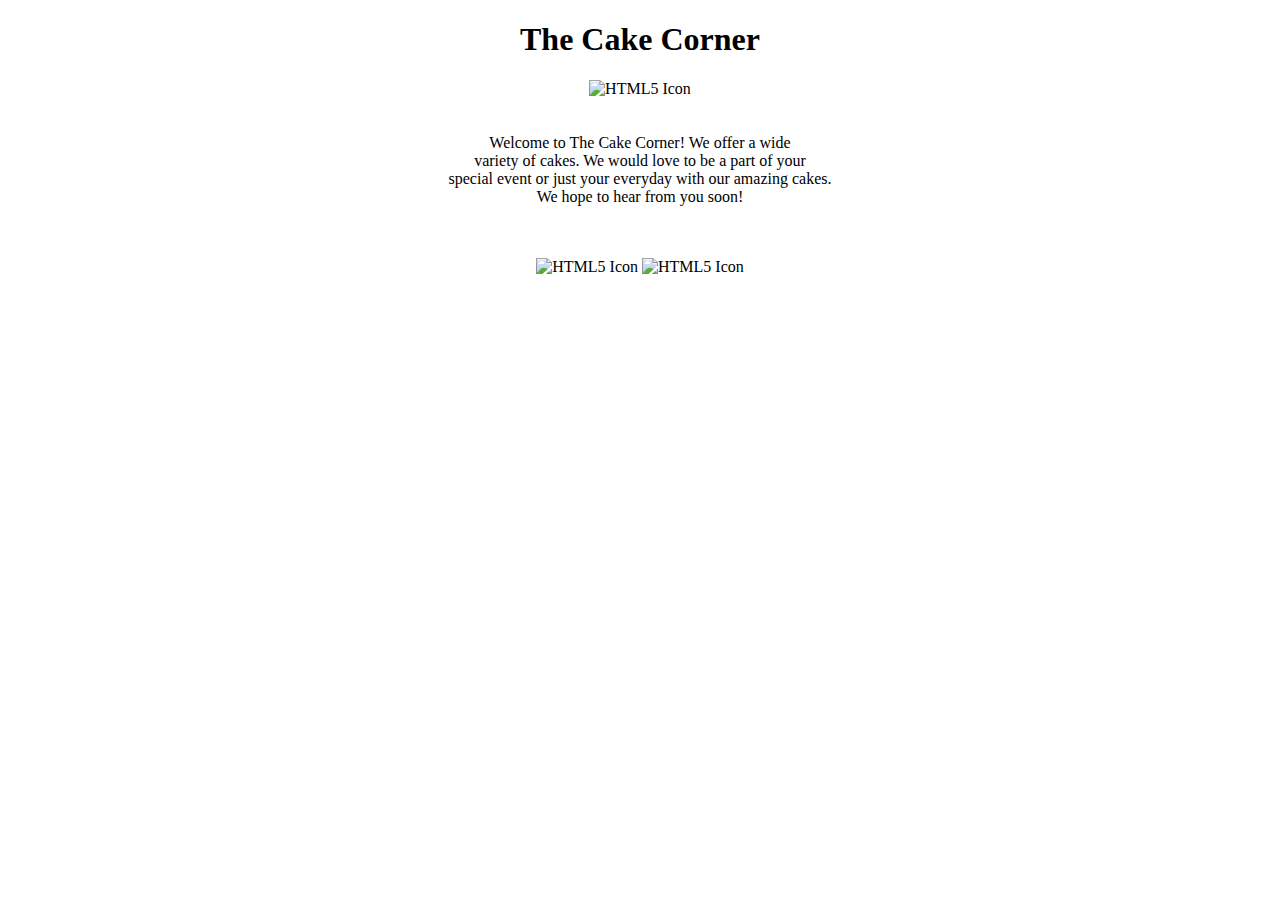
==== index.htm @ b84154fc "Merge pull request #4 from sarahamorton/centered" ====
<!DOCTYPE html>
<html lang="en">
  <head>
  <title>The Cake Corner</title>
  </head>
  <meta charset=”UTF-8”>
<body>
<div style="text-align: center;">
<h1>The Cake Corner</h1>
<p>
  <img src="logo2.PNG" alt="HTML5 Icon" style="width:128px;height:128px;"> <br>
    <br>
    <br>
  Welcome to The Cake Corner!  We offer a wide <br>
  variety of cakes.  We would love to be a part of your <br>
  special event or just your everyday with our amazing cakes.  <br>
  We hope to hear from you soon! <br>
</p>
    <br>
    <br>
<img src="cake.jpg" alt="HTML5 Icon" style="width:128px;height:128px;">
<img src="cake2.jpg" alt="HTML5 Icon" style="width:128px;height:128px;">
</div>
</body>
</html>
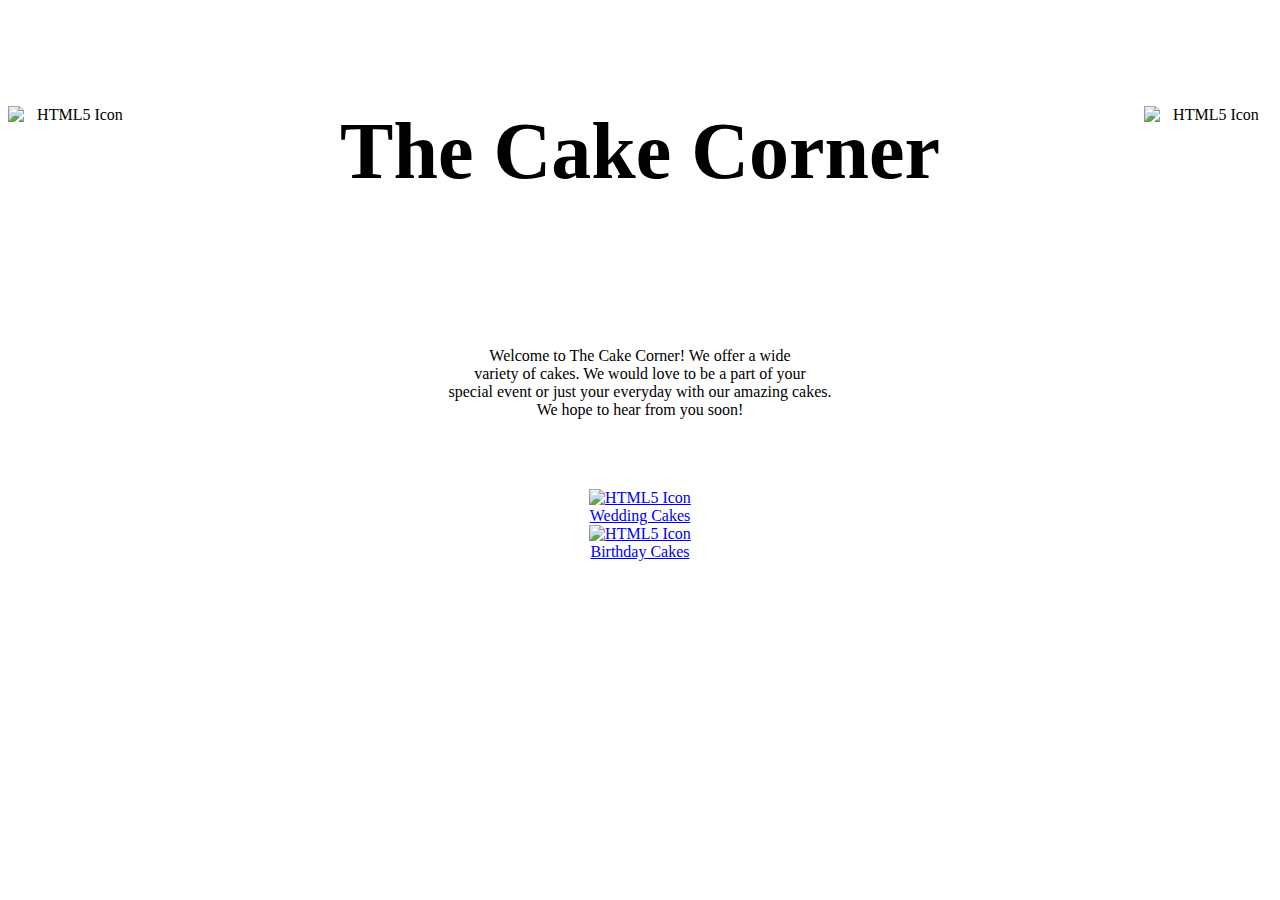
==== commit ed1ffa51: "Merge branch 'master' of https://github.com/sarahamorton/sarahamorton" ====
--- a/index.htm
+++ b/index.htm
@@ -1,14 +1,26 @@
 <!DOCTYPE html>
 <html lang="en">
-  <head>
-  <title>The Cake Corner</title>
-  </head>
+<head>
+  <div class=content; style="background-color:white;text-align: center">
+    <title style = "text-align:center;">The Cake Corner</title>
+    <br>
+    <div class=content;>
+      <img src="logo2.PNG" alt="HTML5 Icon" style="float:left;width:128px;height:128px;">
+      <img src="logo2.PNG" alt="HTML5 Icon" style="float:right;width:128px;height:128px;">
+      <p style="font-size: 500%;font-family: 'Segoe Script'"><b>The Cake Corner</b></p>
+      <br>
+    </div>
+  </div>
+  <style type="text/css">
+  <body {
+      background-color: #a7ffeb;
+    }
+  </style>
+</head>
   <meta charset=”UTF-8”>
 <body>
 <div style="text-align: center;">
-<h1>The Cake Corner</h1>
 <p>
-  <img src="logo2.PNG" alt="HTML5 Icon" style="width:128px;height:128px;"> <br>
     <br>
     <br>
   Welcome to The Cake Corner!  We offer a wide <br>
@@ -18,8 +30,19 @@
 </p>
     <br>
     <br>
-<img src="cake.jpg" alt="HTML5 Icon" style="width:128px;height:128px;">
-<img src="cake2.jpg" alt="HTML5 Icon" style="width:128px;height:128px;">
+    <br>
+  <a href = "https://sarahamorton.github.io/wedding/">
+    <img src="cake.jpg" alt="HTML5 Icon" style="width:128px;height:128px;">
+    <div class="tooltip">Wedding Cakes
+      <span class="Click here to checkout our wedding cakes."></span>
+    </div>
+  </a>
+  <a href = "https://sarahamorton.github.io/birthday/">
+    <img src="cake2.jpg" alt="HTML5 Icon" style="width:128px;height:128px;">
+    <div class="tooltip">Birthday Cakes
+      <span class="Click here to checkout our birthday cakes."></span>
+    </div>
+  </a>
 </div>
 </body>
-</html>+</html>
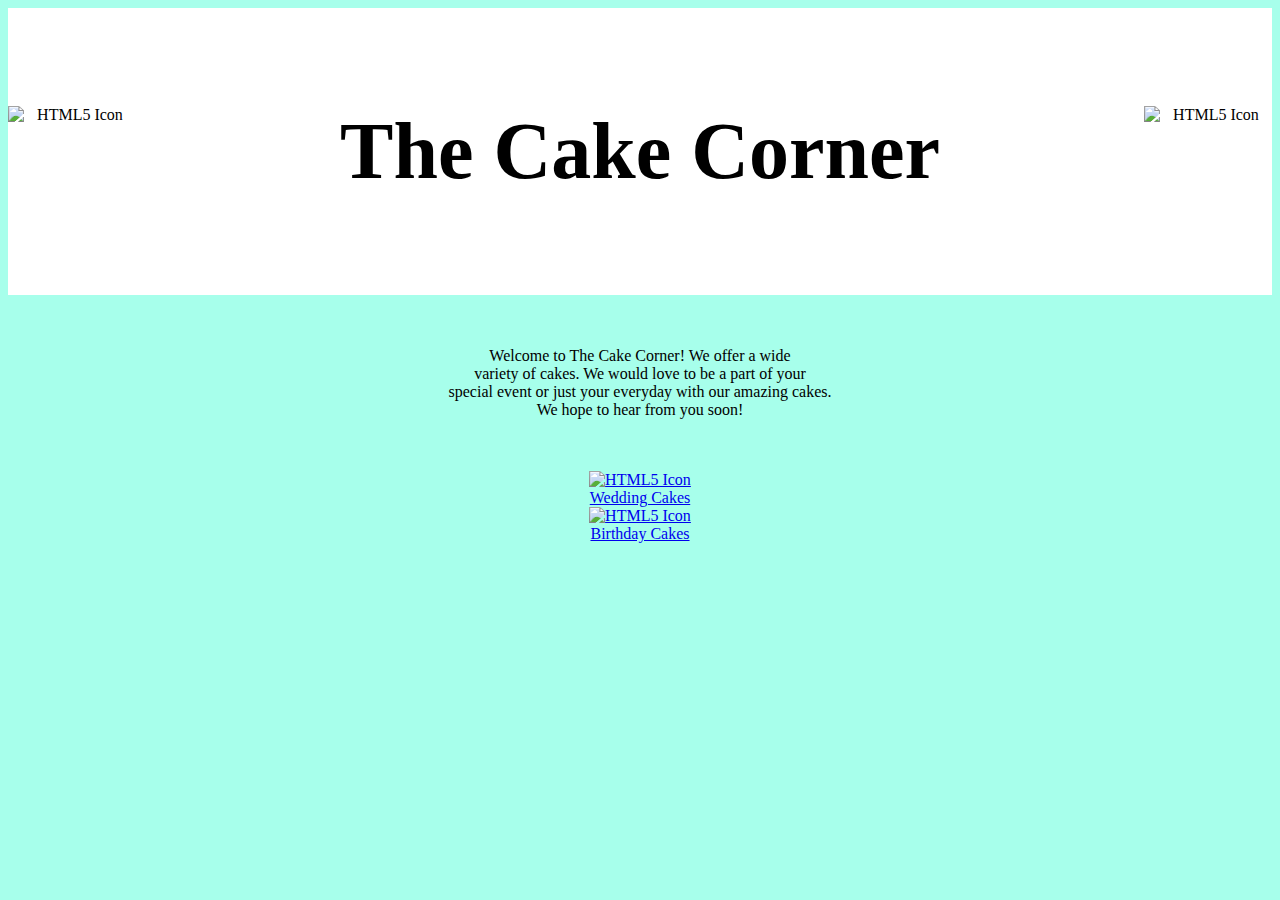
==== commit c7ae91c8: "Merge pull request #21 from sarahamorton/pages" ====
--- a/index.htm
+++ b/index.htm
@@ -12,7 +12,7 @@
     </div>
   </div>
   <style type="text/css">
-  <body {
+        body {
       background-color: #a7ffeb;
     }
   </style>
@@ -30,14 +30,13 @@
 </p>
     <br>
     <br>
-    <br>
-  <a href = "https://sarahamorton.github.io/wedding/">
+  <a href = "wedding.html/">
     <img src="cake.jpg" alt="HTML5 Icon" style="width:128px;height:128px;">
     <div class="tooltip">Wedding Cakes
       <span class="Click here to checkout our wedding cakes."></span>
     </div>
   </a>
-  <a href = "https://sarahamorton.github.io/birthday/">
+  <a href = "birthday.html">
     <img src="cake2.jpg" alt="HTML5 Icon" style="width:128px;height:128px;">
     <div class="tooltip">Birthday Cakes
       <span class="Click here to checkout our birthday cakes."></span>
@@ -45,4 +44,4 @@
   </a>
 </div>
 </body>
-</html>
+</html>